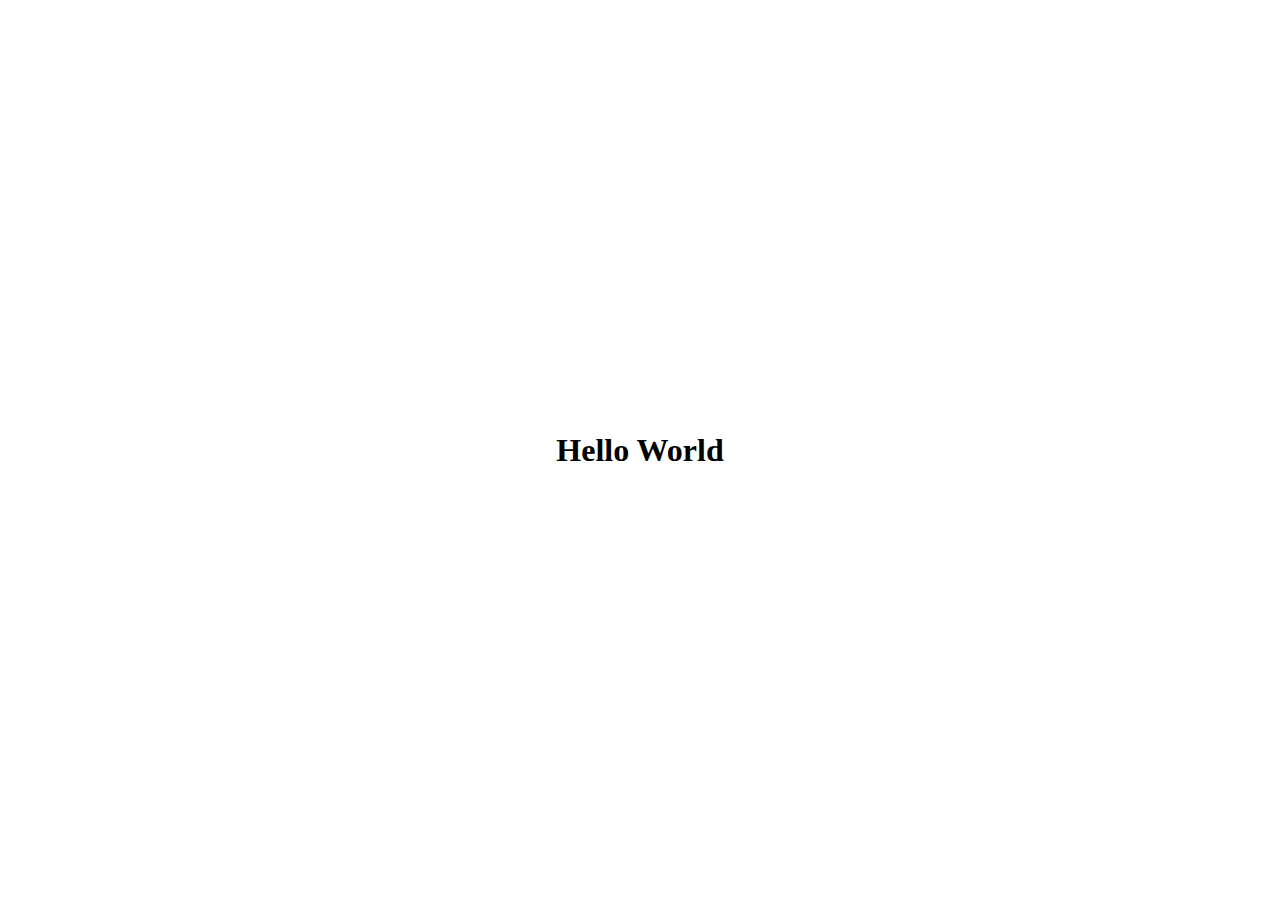
==== index.html @ 63ba9240 "Add meta tags to index page" ====
<!DOCTYPE html>
<html lang="en">
<head>
    <meta charset="UTF-8">
    <meta http-equiv="X-UA-Compatible" content="IE=edge">
    <meta name="viewport" content="width=device-width, initial-scale=1.0">
    <meta name="description" content="Warehouse messenger and communication website">
    <meta name="keywords" content="N/A">
    <meta name="author" content="Pavel Makarov">
    <link rel="stylesheet" href="assets/css/style.css">
    <title>SSL/RHENUS</title>
</head>
<body>
    <div class="container">
        <h1>Hello World</h1>
    </div>
</body>
</html>
---- assets/css/style.css ----
* {
    padding: 0;
    margin: 0;
    box-sizing: border-box;
}

.container {
    position: absolute;
    top: 50%;
    left: 50%;
    transform: translate(-50%, -50%);
}
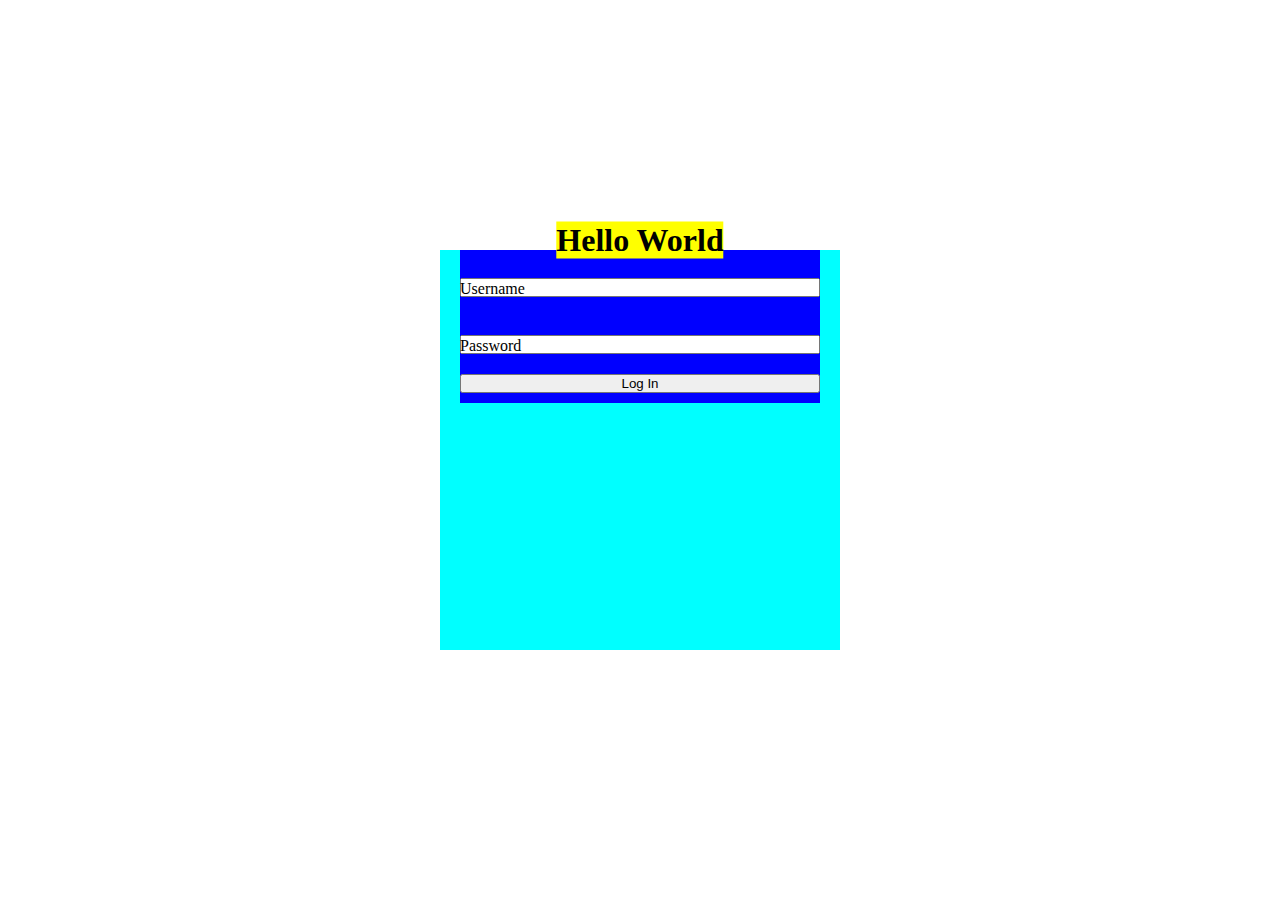
==== commit f8ae7fa1: "Add login form" ====
--- a/index.html
+++ b/index.html
@@ -12,7 +12,16 @@
 </head>
 <body>
     <div class="container">
-        <h1>Hello World</h1>
+        <div class="login-logo">
+            <h1>Hello World</h1>
+        </div>
+            <form action="" method="post">
+                <label for="username">Username</label>
+                <input type="text" name="username" id="username">
+                <label for="password">Password</label>
+                <input type="text" name="password" id="password">
+                <input type="submit" name="submit" id="submit" value="Log In">
+            </form>
     </div>
 </body>
 </html>--- a/assets/css/style.css
+++ b/assets/css/style.css
@@ -1,12 +1,43 @@
 * {
-    padding: 0;
-    margin: 0;
-    box-sizing: border-box;
+  margin: 0;
+  padding: 0;
+  -webkit-box-sizing: border-box;
+          box-sizing: border-box;
 }
 
 .container {
-    position: absolute;
-    top: 50%;
-    left: 50%;
-    transform: translate(-50%, -50%);
-}+  background-color: aqua;
+  position: absolute;
+  top: 50%;
+  left: 50%;
+  -webkit-transform: translate(-50%, -50%);
+          transform: translate(-50%, -50%);
+  width: 400px;
+  height: 400px;
+}
+
+.login-logo {
+  background-color: yellow;
+  position: inherit;
+  top: -10px;
+  left: 50%;
+  -webkit-transform: translate(-50%, -50%);
+          transform: translate(-50%, -50%);
+}
+
+form {
+  background-color: blue;
+  margin: 0 auto;
+  width: 90%;
+}
+
+input {
+  width: 100%;
+  margin: 10px 0 10px 0;
+}
+
+label {
+  position: relative;
+  top: 30px;
+}
+/*# sourceMappingURL=style.css.map */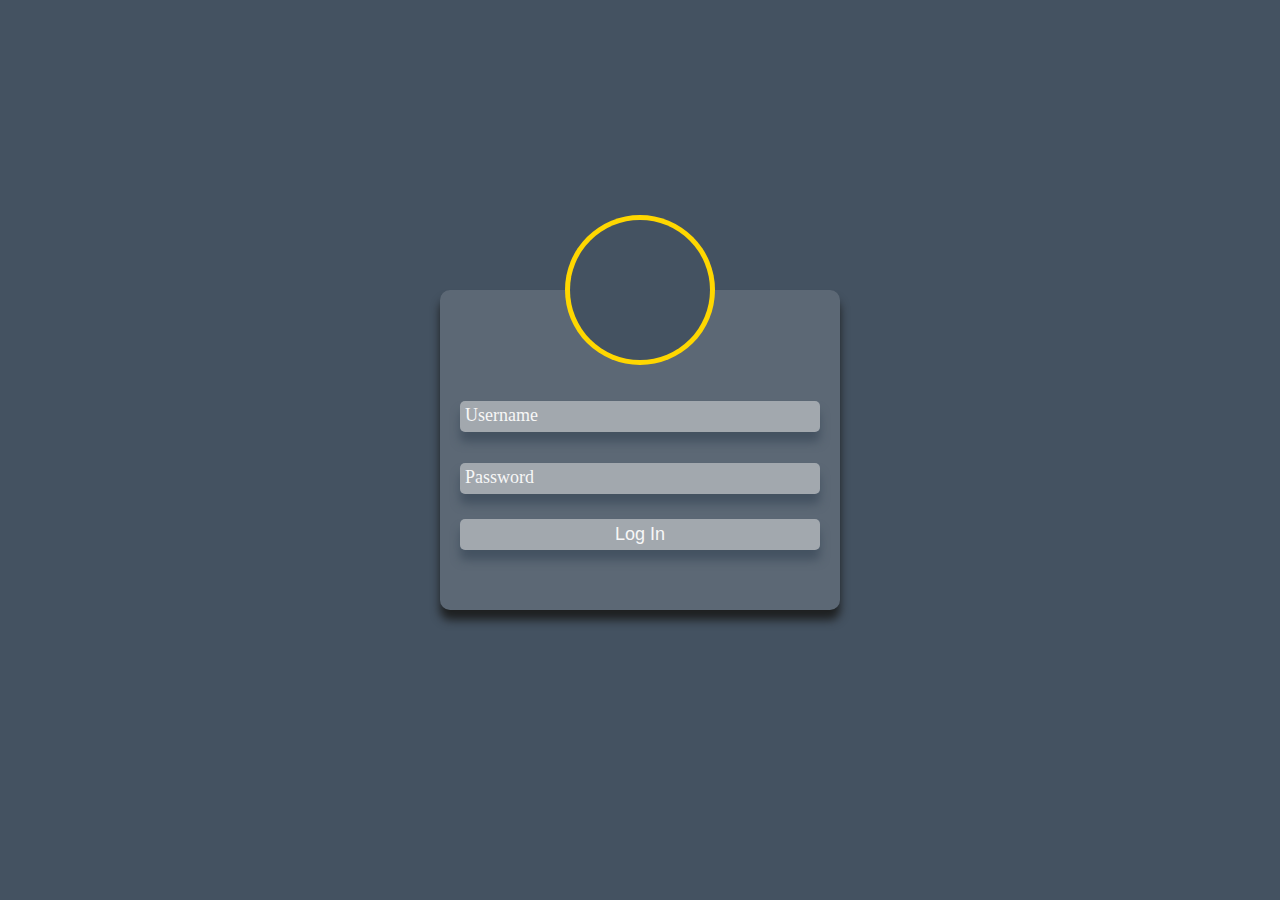
==== commit b0a743d3: "Index page css styling" ====
--- a/index.html
+++ b/index.html
@@ -13,7 +13,6 @@
 <body>
     <div class="container">
         <div class="login-logo">
-            <h1>Hello World</h1>
         </div>
             <form action="" method="post">
                 <label for="username">Username</label>
--- a/assets/css/style.css
+++ b/assets/css/style.css
@@ -5,39 +5,86 @@
           box-sizing: border-box;
 }
 
+body {
+  background-color: #445261;
+}
+
 .container {
-  background-color: aqua;
   position: absolute;
   top: 50%;
   left: 50%;
   -webkit-transform: translate(-50%, -50%);
           transform: translate(-50%, -50%);
   width: 400px;
-  height: 400px;
+  height: 320px;
+  border-radius: 10px;
+  background: rgba(232, 232, 232, 0.15);
+  -webkit-box-shadow: 0 10px 10px 0 #1e2021;
+          box-shadow: 0 10px 10px 0 #1e2021;
 }
 
 .login-logo {
-  background-color: yellow;
+  background-color: gold;
   position: inherit;
-  top: -10px;
   left: 50%;
   -webkit-transform: translate(-50%, -50%);
           transform: translate(-50%, -50%);
+  width: 150px;
+  height: 150px;
+  border-radius: 50%;
+}
+
+.login-logo::after {
+  background-color: #445261;
+  position: absolute;
+  content: '';
+  top: 50%;
+  left: 50%;
+  -webkit-transform: translate(-50%, -50%);
+          transform: translate(-50%, -50%);
+  width: 140px;
+  height: 140px;
+  border-radius: 50%;
 }
 
 form {
-  background-color: blue;
-  margin: 0 auto;
-  width: 90%;
+  margin-top: 80px;
+  width: 100%;
 }
 
-input {
-  width: 100%;
-  margin: 10px 0 10px 0;
+form label {
+  color: #f7f7f7;
+  position: relative;
+  top: 35px;
+  left: 25px;
+  font-size: 18px;
 }
 
-label {
-  position: relative;
-  top: 30px;
+form input {
+  background: rgba(232, 232, 232, 0.5);
+  width: 90%;
+  margin: 0 auto;
+  display: block;
+  margin-top: 10px;
+  outline: none;
+  border: none;
+  color: #f7f7f7;
+  padding: 5px;
+  font-size: 18px;
+  border-radius: 5px;
+  -webkit-box-shadow: 0 10px 10px 0 #445261;
+          box-shadow: 0 10px 10px 0 #445261;
+}
+
+form input[type=submit] {
+  margin-top: 25px;
+  cursor: pointer;
+}
+
+form input[type=submit]:hover {
+  color: #ffe8b0;
+  background: rgba(232, 232, 232, 0.2);
+  -webkit-transition: all 0.3s;
+  transition: all 0.3s;
 }
 /*# sourceMappingURL=style.css.map */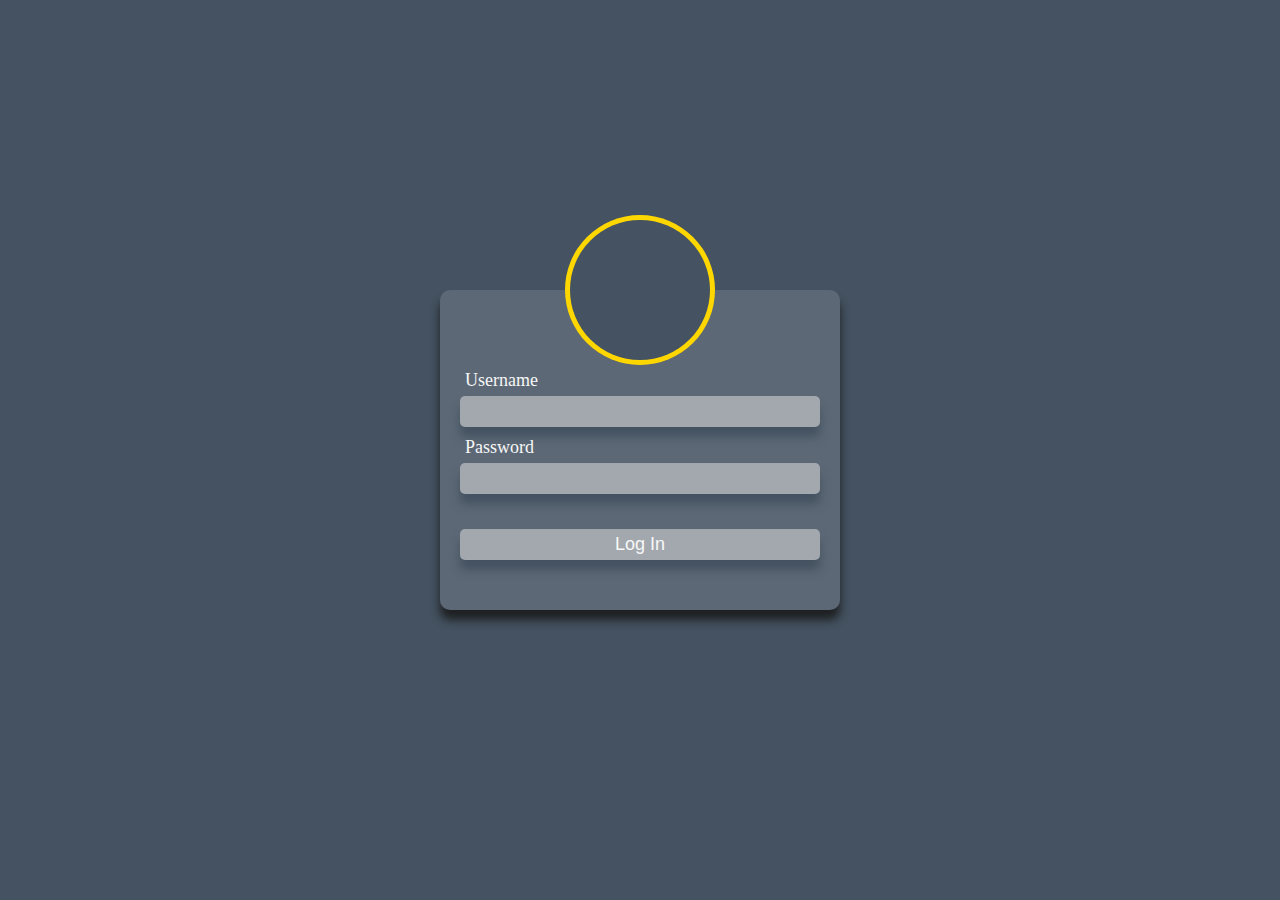
==== commit 0a9378b9: "Index (Log In) page CSS/HTML styling finished" ====
--- a/index.html
+++ b/index.html
@@ -7,12 +7,14 @@
     <meta name="description" content="Warehouse messenger and communication website">
     <meta name="keywords" content="N/A">
     <meta name="author" content="Pavel Makarov">
+    <link rel="stylesheet" href="https://pro.fontawesome.com/releases/v5.10.0/css/all.css" integrity="sha384-AYmEC3Yw5cVb3ZcuHtOA93w35dYTsvhLPVnYs9eStHfGJvOvKxVfELGroGkvsg+p" crossorigin="anonymous"/>
     <link rel="stylesheet" href="assets/css/style.css">
     <title>SSL/RHENUS</title>
 </head>
 <body>
     <div class="container">
         <div class="login-logo">
+            <i class="fas fa-key"></i>
         </div>
             <form action="" method="post">
                 <label for="username">Username</label>
--- a/assets/css/style.css
+++ b/assets/css/style.css
@@ -47,15 +47,26 @@
   border-radius: 50%;
 }
 
+.fa-key {
+  position: absolute;
+  top: 50%;
+  left: 50%;
+  -webkit-transform: translate(-50%, -50%);
+          transform: translate(-50%, -50%);
+  font-size: 70px;
+  color: #ffe8b0;
+  z-index: 10;
+}
+
 form {
-  margin-top: 80px;
+  margin-top: 70px;
   width: 100%;
 }
 
 form label {
   color: #f7f7f7;
   position: relative;
-  top: 35px;
+  top: 10px;
   left: 25px;
   font-size: 18px;
 }
@@ -65,7 +76,7 @@
   width: 90%;
   margin: 0 auto;
   display: block;
-  margin-top: 10px;
+  margin-top: 15px;
   outline: none;
   border: none;
   color: #f7f7f7;
@@ -74,10 +85,12 @@
   border-radius: 5px;
   -webkit-box-shadow: 0 10px 10px 0 #445261;
           box-shadow: 0 10px 10px 0 #445261;
+  color: #ffe8b0;
 }
 
 form input[type=submit] {
-  margin-top: 25px;
+  margin-top: 35px;
+  color: #f7f7f7;
   cursor: pointer;
 }
 
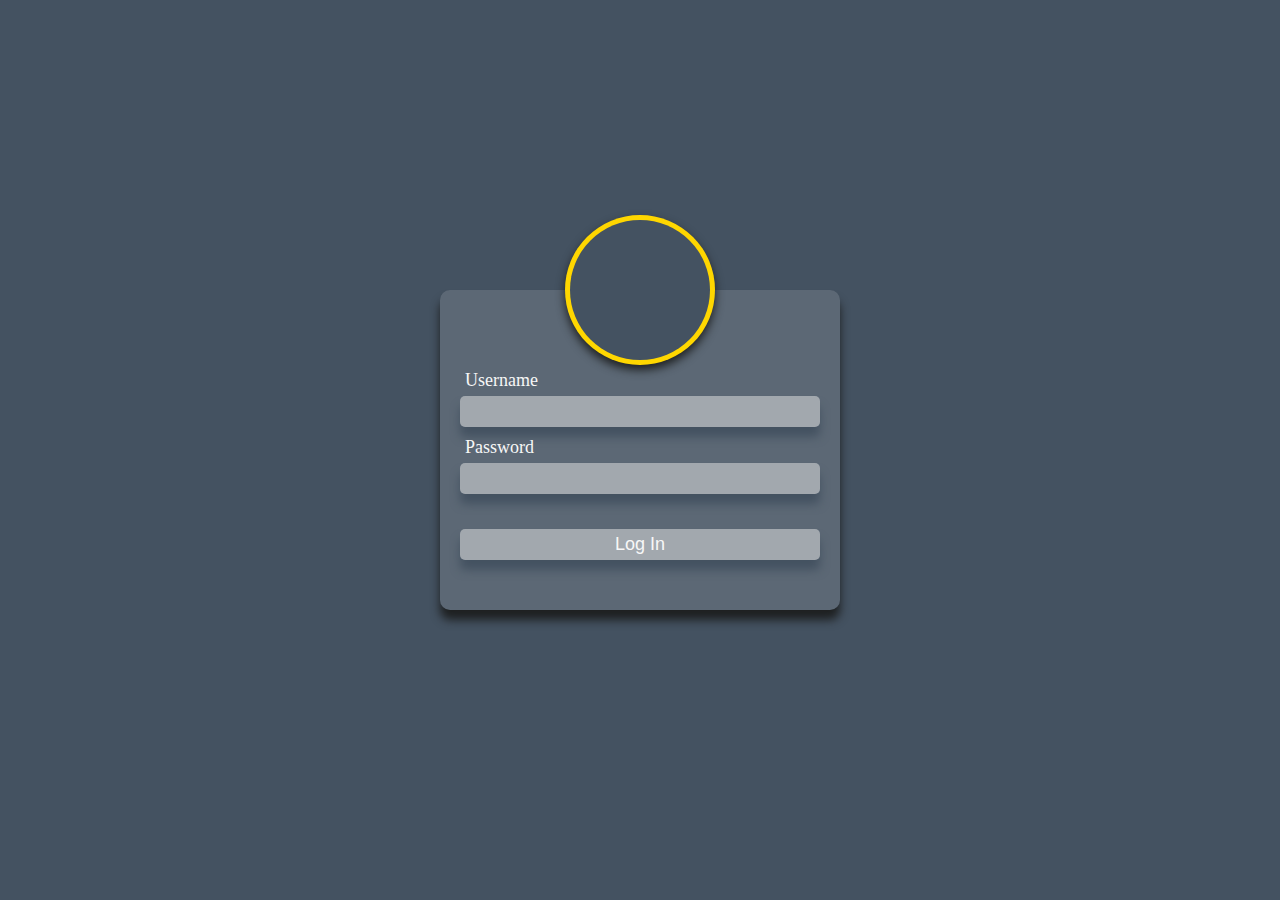
==== commit b9f92a11: "Log In (index) page CSS code optimization" ====
--- a/index.html
+++ b/index.html
@@ -8,11 +8,11 @@
     <meta name="keywords" content="N/A">
     <meta name="author" content="Pavel Makarov">
     <link rel="stylesheet" href="https://pro.fontawesome.com/releases/v5.10.0/css/all.css" integrity="sha384-AYmEC3Yw5cVb3ZcuHtOA93w35dYTsvhLPVnYs9eStHfGJvOvKxVfELGroGkvsg+p" crossorigin="anonymous"/>
-    <link rel="stylesheet" href="assets/css/style.css">
+    <link rel="stylesheet" href="assets/css/index-style.css">
     <title>SSL/RHENUS</title>
 </head>
 <body>
-    <div class="container">
+    <div class="container position-absolute">
         <div class="login-logo">
             <i class="fas fa-key"></i>
         </div>
--- a/assets/css/index-style.css
+++ b/assets/css/index-style.css
@@ -0,0 +1,104 @@
+* {
+  margin: 0;
+  padding: 0;
+  -webkit-box-sizing: border-box;
+          box-sizing: border-box;
+}
+
+body {
+  background-color: #445261;
+}
+
+.container {
+  position: absolute;
+  top: 50%;
+  left: 50%;
+  -webkit-transform: translate(-50%, -50%);
+          transform: translate(-50%, -50%);
+  width: 400px;
+  height: 320px;
+  border-radius: 10px;
+  background: rgba(232, 232, 232, 0.15);
+  -webkit-box-shadow: 0 10px 10px 0 #1e2021;
+          box-shadow: 0 10px 10px 0 #1e2021;
+}
+
+.login-logo {
+  background-color: gold;
+  position: inherit;
+  left: 50%;
+  -webkit-transform: translate(-50%, -50%);
+          transform: translate(-50%, -50%);
+  width: 150px;
+  height: 150px;
+  border-radius: 50%;
+  -webkit-box-shadow: 0 5px 10px 0 #1e2021;
+          box-shadow: 0 5px 10px 0 #1e2021;
+}
+
+.login-logo::after {
+  position: absolute;
+  top: 50%;
+  left: 50%;
+  -webkit-transform: translate(-50%, -50%);
+          transform: translate(-50%, -50%);
+  background-color: #445261;
+  content: '';
+  width: 140px;
+  height: 140px;
+  border-radius: 50%;
+}
+
+.fa-key {
+  position: absolute;
+  top: 50%;
+  left: 50%;
+  -webkit-transform: translate(-50%, -50%);
+          transform: translate(-50%, -50%);
+  font-size: 70px;
+  color: #ffe8b0;
+  z-index: 10;
+}
+
+form {
+  margin-top: 70px;
+  width: 100%;
+}
+
+form label {
+  color: #f7f7f7;
+  position: relative;
+  top: 10px;
+  left: 25px;
+  font-size: 18px;
+}
+
+form input {
+  width: 90%;
+  margin: 0 auto;
+  margin-top: 15px;
+  display: block;
+  outline: none;
+  border: none;
+  padding: 5px;
+  font-size: 18px;
+  color: #ffe8b0;
+  border-radius: 5px;
+  background: rgba(232, 232, 232, 0.5);
+  -webkit-box-shadow: 0 10px 10px 0 #445261;
+          box-shadow: 0 10px 10px 0 #445261;
+}
+
+form input[type=submit] {
+  margin-top: 35px;
+  color: #f7f7f7;
+  cursor: pointer;
+}
+
+form input[type=submit]:hover {
+  color: #ffe8b0;
+  background: rgba(232, 232, 232, 0.2);
+  -webkit-transition: all 0.3s;
+  transition: all 0.3s;
+}
+/*# sourceMappingURL=style.css.map */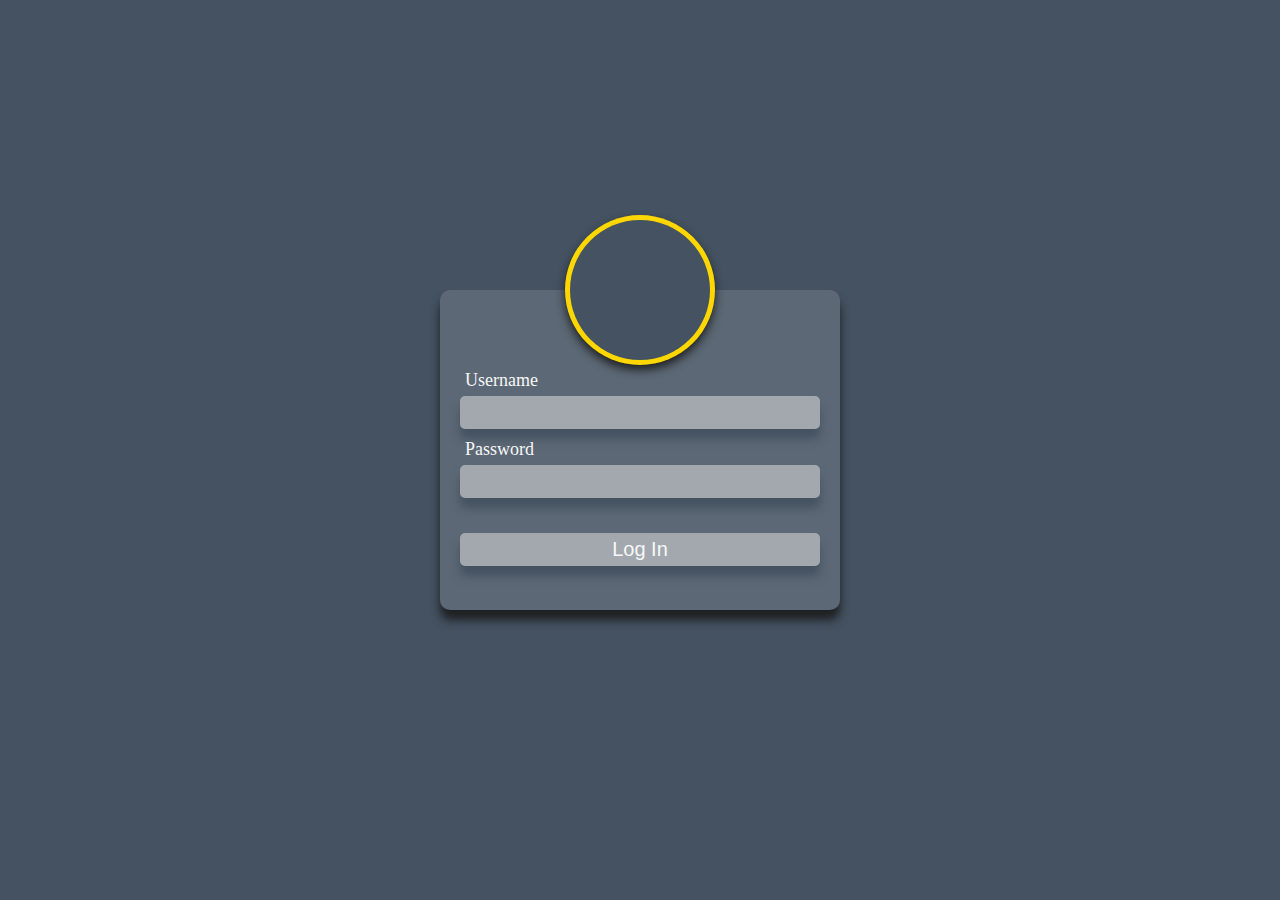
==== commit ca8cb0bc: "Current time clock added to screen.php" ====
--- a/index.html
+++ b/index.html
@@ -1,3 +1,12 @@
+<?php
+
+//if POST method detected - assign variables to session
+if ( $_SERVER['REQUEST_METHOD'] == 'POST' ) {
+    $_SESSION['username'];
+    $_SESSION['password'];  
+};
+?>
+
 <!DOCTYPE html>
 <html lang="en">
 <head>
@@ -12,11 +21,11 @@
     <title>SSL/RHENUS</title>
 </head>
 <body>
-    <div class="container position-absolute">
+    <div class="container">
         <div class="login-logo">
             <i class="fas fa-key"></i>
         </div>
-            <form action="" method="post">
+            <form action="login.php" method="post">
                 <label for="username">Username</label>
                 <input type="text" name="username" id="username">
                 <label for="password">Password</label>
--- a/assets/css/index-style.css
+++ b/assets/css/index-style.css
@@ -81,7 +81,7 @@
   outline: none;
   border: none;
   padding: 5px;
-  font-size: 18px;
+  font-size: 20px;
   color: #ffe8b0;
   border-radius: 5px;
   background: rgba(232, 232, 232, 0.5);
@@ -101,4 +101,4 @@
   -webkit-transition: all 0.3s;
   transition: all 0.3s;
 }
-/*# sourceMappingURL=style.css.map */+/*# sourceMappingURL=index-style.css.map */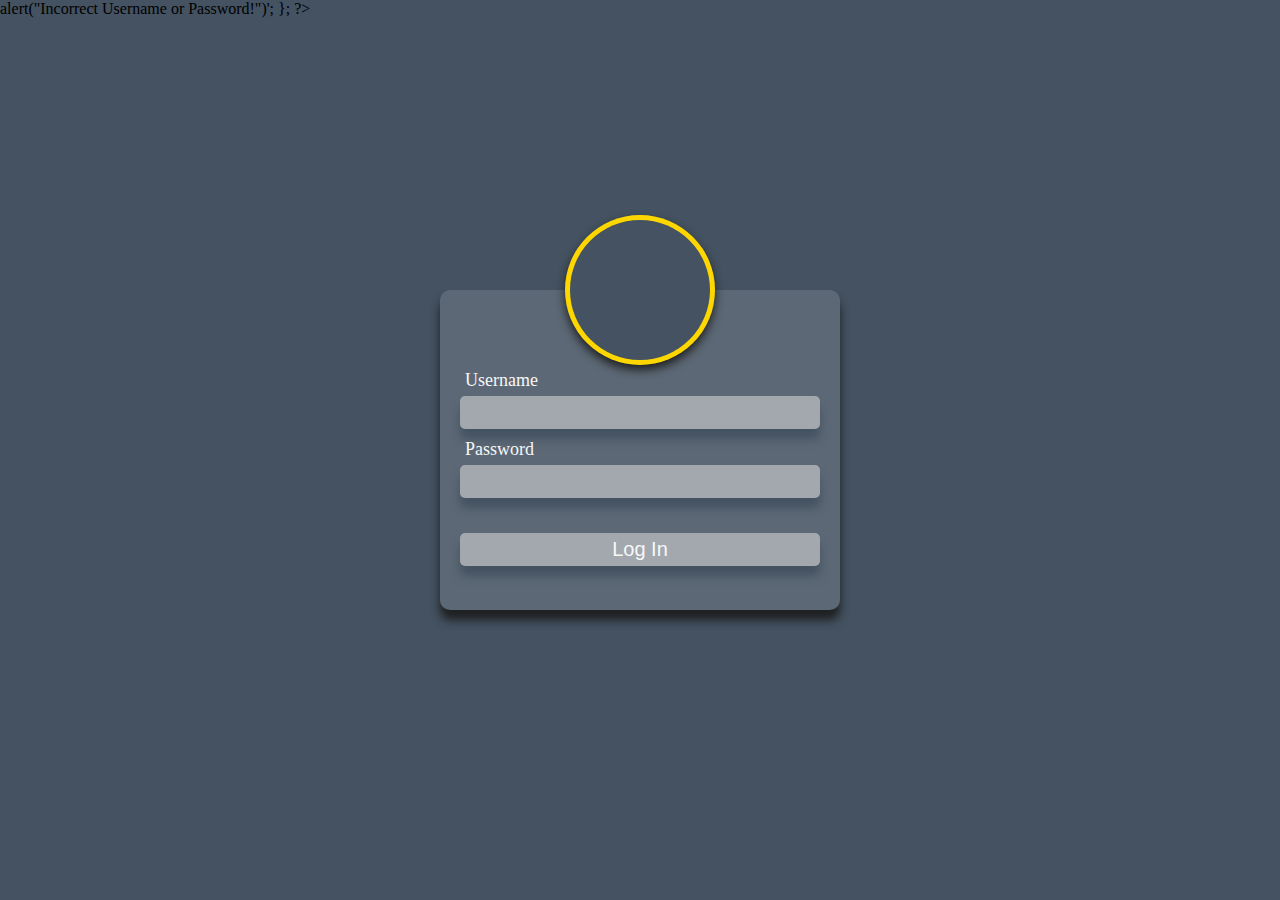
==== commit 67ff111a: "Testing in progress" ====
--- a/index.html
+++ b/index.html
@@ -1,10 +1,15 @@
 <?php
 
-//if POST method detected - assign variables to session
 if ( $_SERVER['REQUEST_METHOD'] == 'POST' ) {
     $_SESSION['username'];
     $_SESSION['password'];  
 };
+
+if ( isset($_GET['unsuccess']) && $_GET['unsuccess'] == 1 )
+{
+    echo '<script>alert("Incorrect Username or Password!")</script>';
+};
+
 ?>
 
 <!DOCTYPE html>
@@ -25,12 +30,12 @@
         <div class="login-logo">
             <i class="fas fa-key"></i>
         </div>
-            <form action="login.php" method="post">
+            <form action="login.php" method="POST" id="loginForm">
                 <label for="username">Username</label>
-                <input type="text" name="username" id="username">
+                <input type="text" name="username" id="username" maxlength="20" required>
                 <label for="password">Password</label>
-                <input type="text" name="password" id="password">
-                <input type="submit" name="submit" id="submit" value="Log In">
+                <input type="password" name="password" id="password">
+                <input type="submit" name="submit" id="submit" class="loginBtn" value="Log In" maxlength="20" required>
             </form>
     </div>
 </body>
--- a/assets/css/index-style.css
+++ b/assets/css/index-style.css
@@ -21,6 +21,12 @@
   background: rgba(232, 232, 232, 0.15);
   -webkit-box-shadow: 0 10px 10px 0 #1e2021;
           box-shadow: 0 10px 10px 0 #1e2021;
+}
+
+@media screen and (max-width: 415px) {
+  .container {
+    width: 90%;
+  }
 }
 
 .login-logo {
